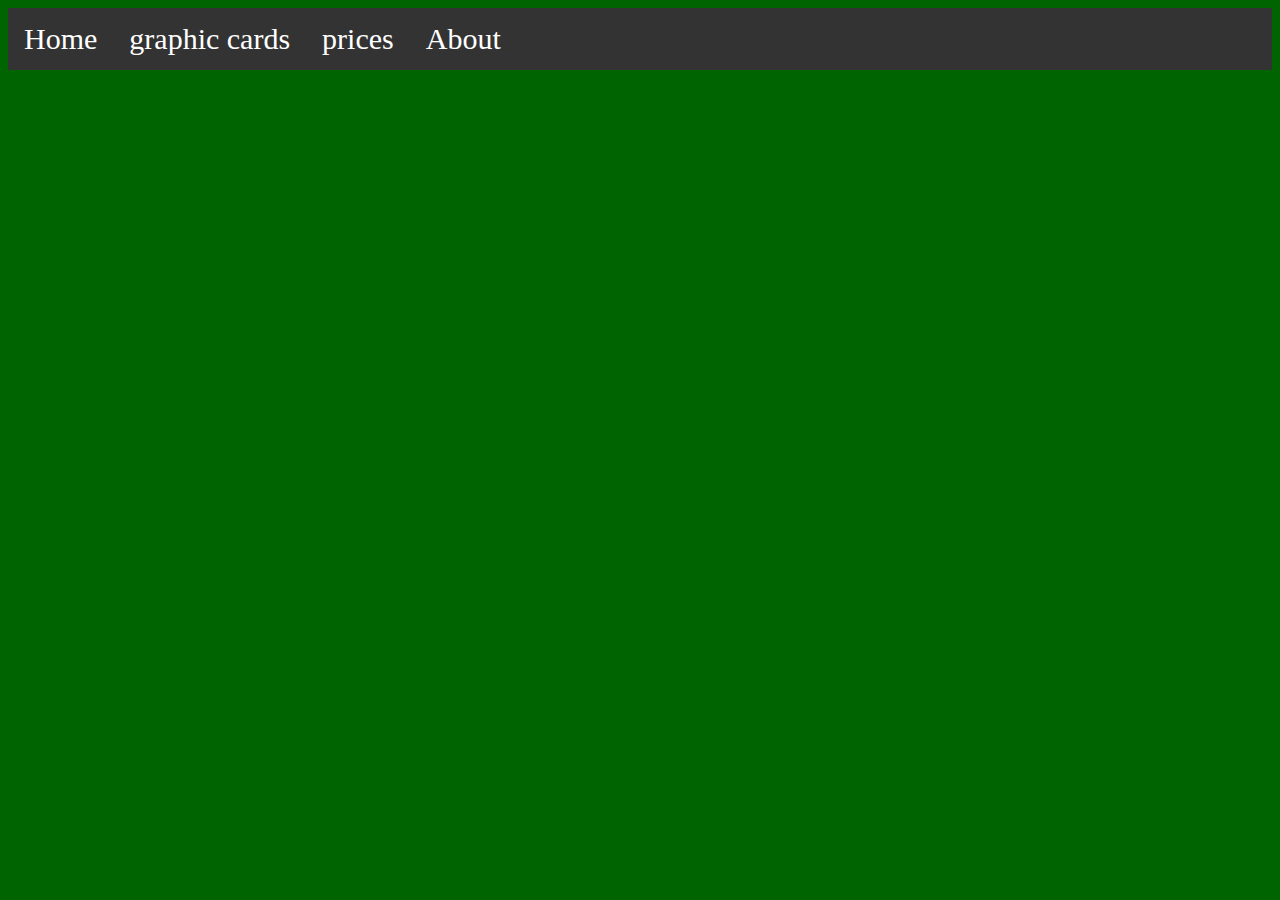
==== graphic cards.html @ 9200440a "Add files via upload" ====
<html>
  <head>
    <link rel="stylesheet" href="spring_style.css" />
  </head>

  <body></body>
  <ul>
    <li><a class="active" href="index.html">Home</a></li>
    <li><a href="graphic cards.html">graphic cards</a></li>
    <li><a href="prices.html">prices</a></li>
    <li><a href="#about">About</a></li>
  </ul>
</html>
---- spring_style.css ----
body {
  background-color: darkgreen;
  font-size: 30px;
}
hr {
  color: black;
  background-color: black;
  height: 10px;
}
#graphics {
  background-color: rgb(204, 158, 103);
}
#nividia {
  background-color: rgb(75, 48, 15);
}
#user {
  background-color: rgb(8, 58, 23);
}
table,
th,
tr,
td {
  border: 10px solid rgb(14, 80, 167);
}
ul {
  list-style-type: none;
  margin: 0;
  padding: 0;
  overflow: hidden;
  background-color: #333;
}

li {
  float: left;
}

li a {
  display: block;
  color: white;
  text-align: center;
  padding: 14px 16px;
  text-decoration: none;
}

li a:hover {
  background-color: #111;
}
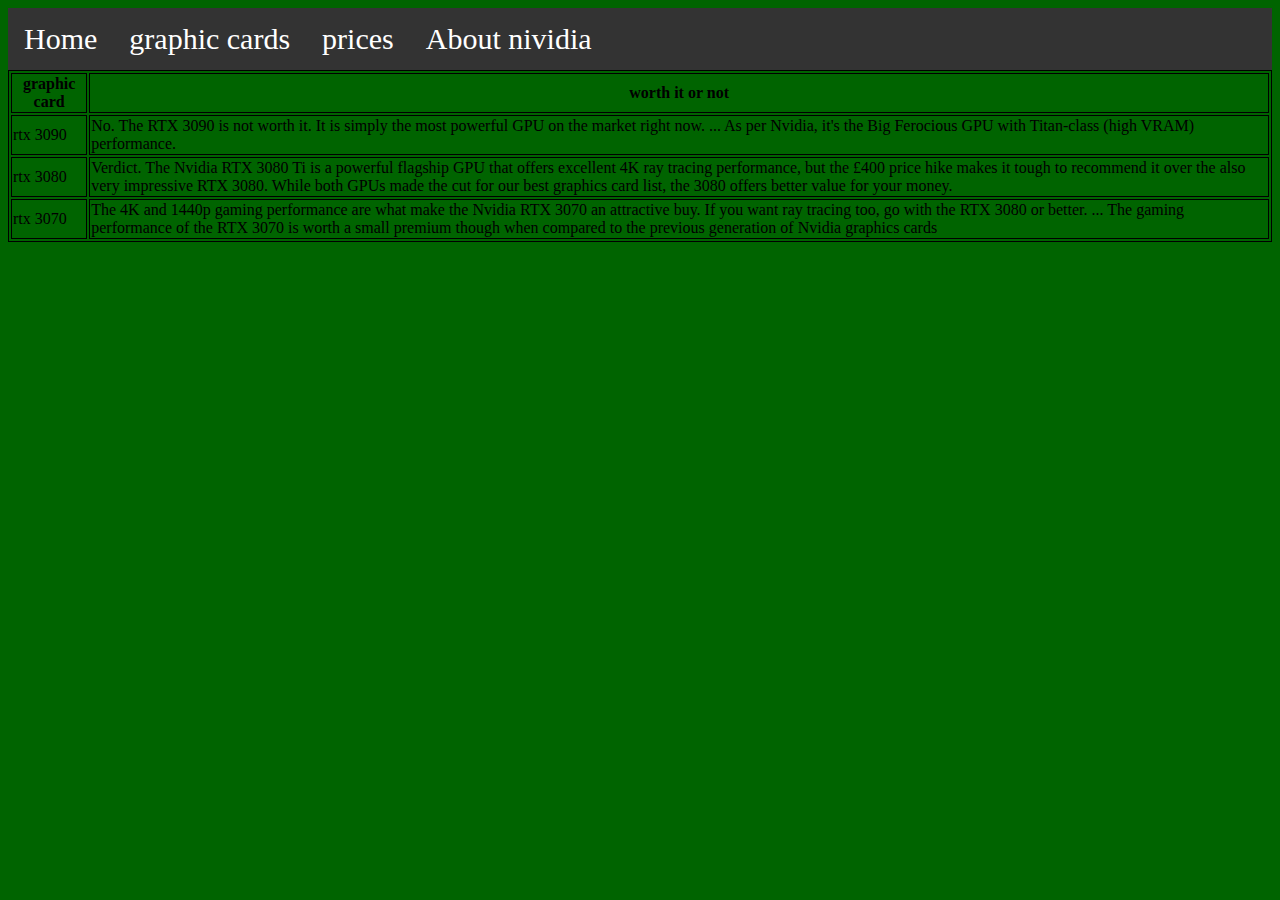
==== commit 0622ee4b: "Add files via upload" ====
--- a/graphic cards.html
+++ b/graphic cards.html
@@ -1,13 +1,75 @@
 <html>
   <head>
     <link rel="stylesheet" href="spring_style.css" />
+    <link
+      rel="icon"
+      href="https://droidtopc.com/wp-content/uploads/2021/03/NVIDIA-SHIELD-TV.png"
+    />
   </head>
 
-  <body></body>
-  <ul>
-    <li><a class="active" href="index.html">Home</a></li>
-    <li><a href="graphic cards.html">graphic cards</a></li>
-    <li><a href="prices.html">prices</a></li>
-    <li><a href="#about">About</a></li>
-  </ul>
+  <body>
+    <ul>
+      <li><a class="active" href="home.html">Home</a></li>
+      <li><a href="graphic cards.html">graphic cards</a></li>
+      <li><a href="prices.html">prices</a></li>
+      <li><a href="about_nividia.html">About nividia</a></li>
+    </ul>
+    <table style="width: 100%">
+      <tr>
+        <th>graphic card</th>
+        <th>worth it or not</th>
+      </tr>
+      <tr>
+        <td>rtx 3090</td>
+        <td>
+          No. The RTX 3090 is not worth it. It is simply the most powerful GPU
+          on the market right now. ... As per Nvidia, it's the Big Ferocious GPU
+          with Titan-class (high VRAM) performance.
+        </td>
+      </tr>
+      <tr>
+        <td>rtx 3080</td>
+        <td>
+          Verdict. The Nvidia RTX 3080 Ti is a powerful flagship GPU that offers
+          excellent 4K ray tracing performance, but the £400 price hike makes it
+          tough to recommend it over the also very impressive RTX 3080. While
+          both GPUs made the cut for our best graphics card list, the 3080
+          offers better value for your money.
+        </td>
+      </tr>
+      <td>rtx 3070</td>
+      <td>
+        The 4K and 1440p gaming performance are what make the Nvidia RTX 3070 an
+        attractive buy. If you want ray tracing too, go with the RTX 3080 or
+        better. ... The gaming performance of the RTX 3070 is worth a small
+        premium though when compared to the previous generation of Nvidia
+        graphics cards
+      </td>
+    </table>
+
+    <!--table class="graphiccard-table">
+      <tr>
+        <th>graphic card</th>
+        <th>worth it or not</th>
+      </tr>
+      <tr>
+        <td>rtx 3090</td>
+        <td>
+          No. The RTX 3090 is not worth it. It is simply the most powerful GPU
+          on the market right now. ... As per Nvidia, it's the Big Ferocious GPU
+          with Titan-class (high VRAM) performance.
+        </td>
+      </tr>
+      <tr>
+        <td>rtx 3080</td>
+        <td>
+          Verdict. The Nvidia RTX 3080 Ti is a powerful flagship GPU that offers
+          excellent 4K ray tracing performance, but the £400 price hike makes it
+          tough to recommend it over the also very impressive RTX 3080. While
+          both GPUs made the cut for our best graphics card list, the 3080
+          offers better value for your money.
+        </td>
+      </tr>
+    </table-->
+  </body>
 </html>
--- a/spring_style.css
+++ b/spring_style.css
@@ -16,12 +16,7 @@
 #user {
   background-color: rgb(8, 58, 23);
 }
-table,
-th,
-tr,
-td {
-  border: 10px solid rgb(14, 80, 167);
-}
+
 ul {
   list-style-type: none;
   margin: 0;
@@ -45,3 +40,33 @@
 li a:hover {
   background-color: #111;
 }
+hr {
+  font-size: 15px;
+}
+table,
+th,
+td {
+  border: 1px solid black;
+}
+h1 {
+  color: rgb(0, 0, 0);
+  text-shadow: 2px 2px 4px #550606;
+}
+.dropdown {
+  position: relative;
+  display: inline-block;
+}
+
+.dropdown-content {
+  display: none;
+  position: absolute;
+  background-color: #f9f9f9;
+  min-width: 160px;
+  box-shadow: 0px 8px 16px 0px rgba(0, 0, 0, 0.2);
+  padding: 12px 16px;
+  z-index: 1;
+}
+
+.dropdown:hover .dropdown-content {
+  display: block;
+}
